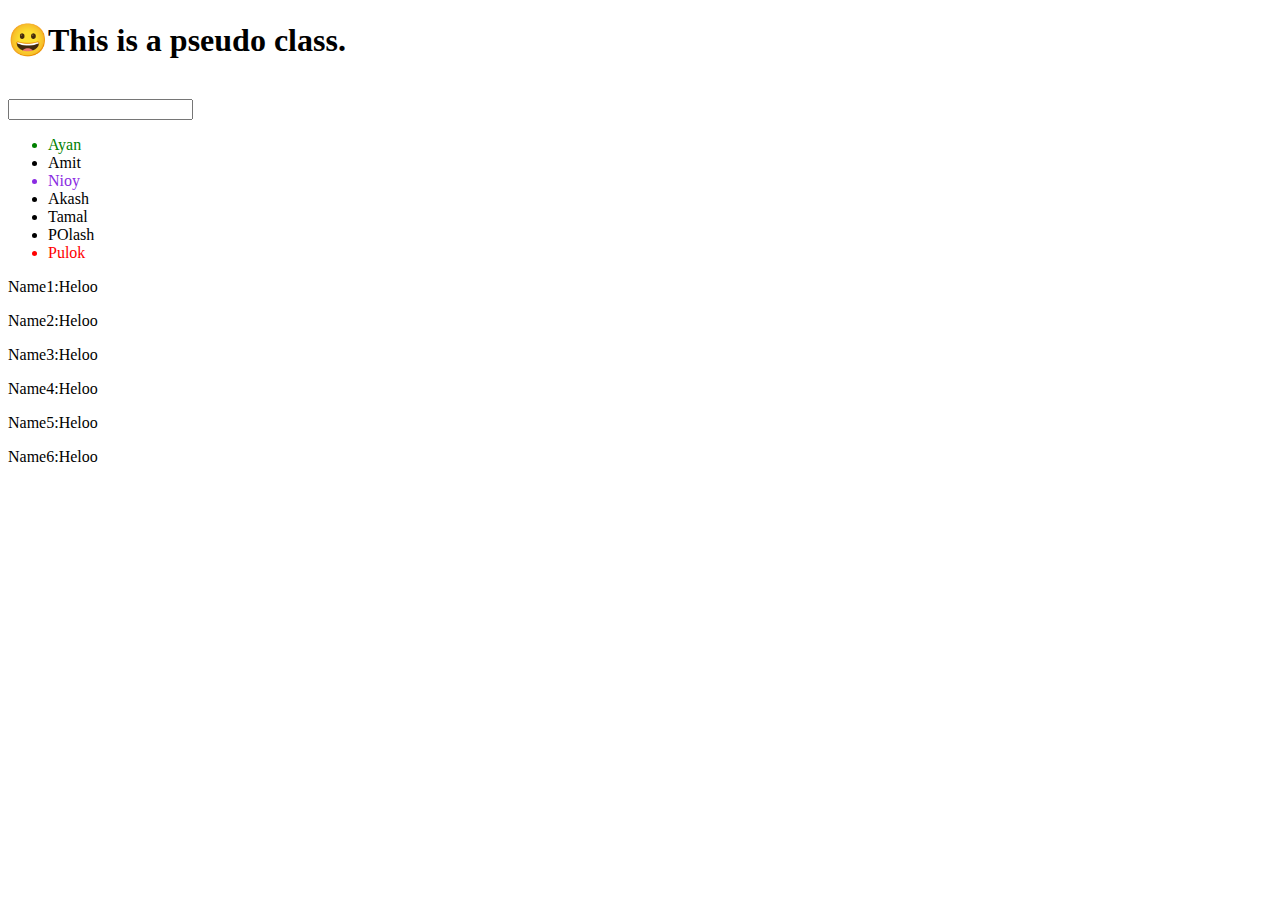
==== index.html @ 68add000 "first commit" ====
<!DOCTYPE html>
<html lang="en">
<head>
    <meta charset="UTF-8">
    <meta http-equiv="X-UA-Compatible" content="IE=edge">
    <meta name="viewport" content="width=device-width, initial-scale=1.0">
    <title>Css Practice</title>
    <link rel="stylesheet" href="css/index.css">
</head>
<body>
    <h1>This is a pseudo class.</h1>
    <br>
    <input type="text"><br>
    <ul>
        <li>Ayan</li>
        <li>Amit</li>
        <li>Nioy</li>
        <li>Akash</li>
        <li>Tamal</li>
        <li>POlash</li>
        <li>Pulok</li>
    </ul>
    <p>Heloo</p>
    <p>Heloo</p>
    <p>Heloo</p>
    <p>Heloo</p>
    <p>Heloo</p>
    <p>Heloo</p>
    
</body>
</html>
---- css/index.css ----
h1:hover{
    color: green;
    font-size: 40px;
    background-color: aqua;
}
input:focus{
    color: green;
    font-size: 50px;
}
li:first-child{
    color: green;
}
li:last-child{
    color: red;
}
li:nth-child(3){
    color: blueviolet;
}
h1::before{
    content: "😀";
    
}
body{
    counter-reset: section;
}
p::before{
    counter-increment: section;
    content: "Name" counter(section) ":";
}
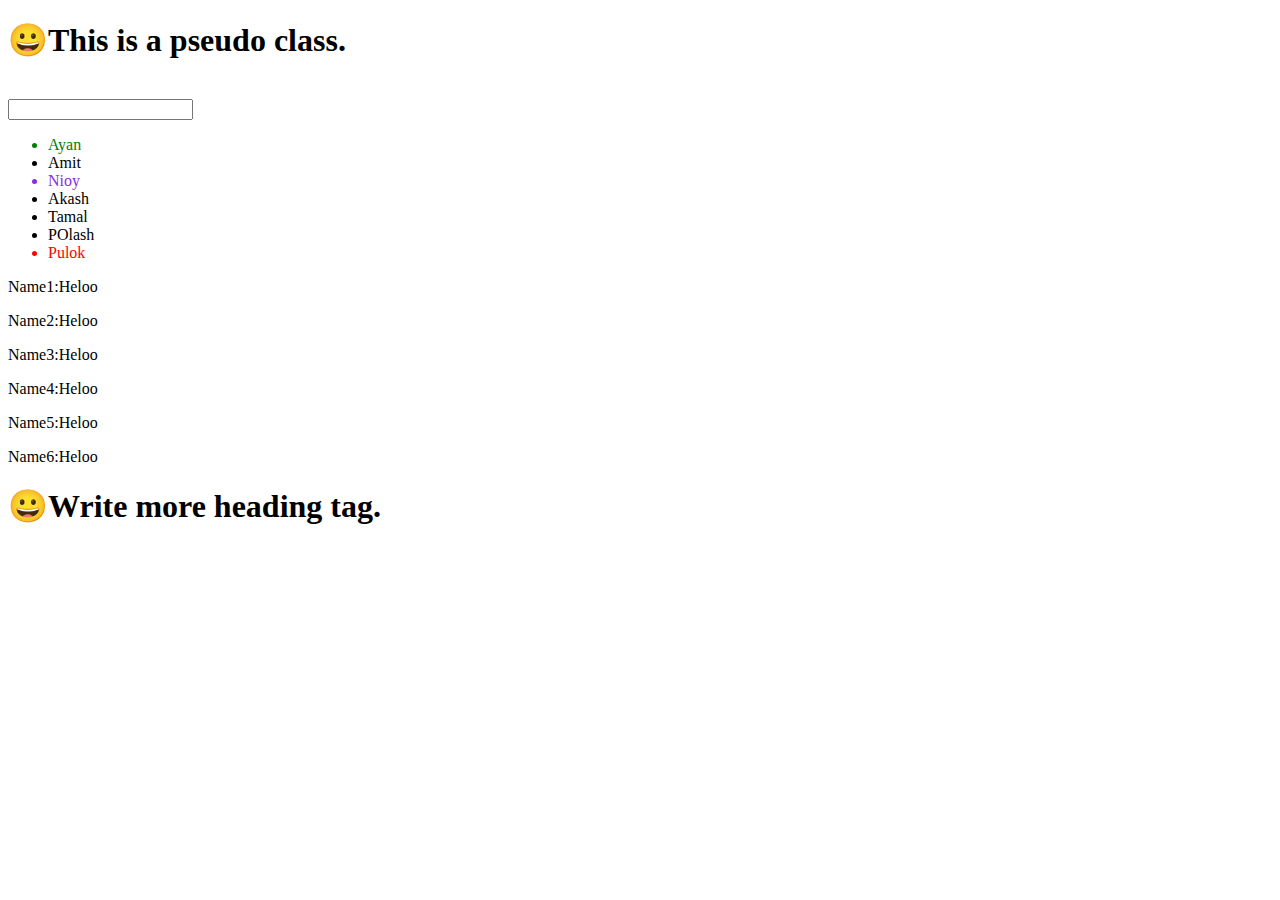
==== commit 82875146: "Heading added" ====
--- a/index.html
+++ b/index.html
@@ -26,6 +26,6 @@
     <p>Heloo</p>
     <p>Heloo</p>
     <p>Heloo</p>
-    
+    <h1>Write more heading tag.</h1>
 </body>
 </html>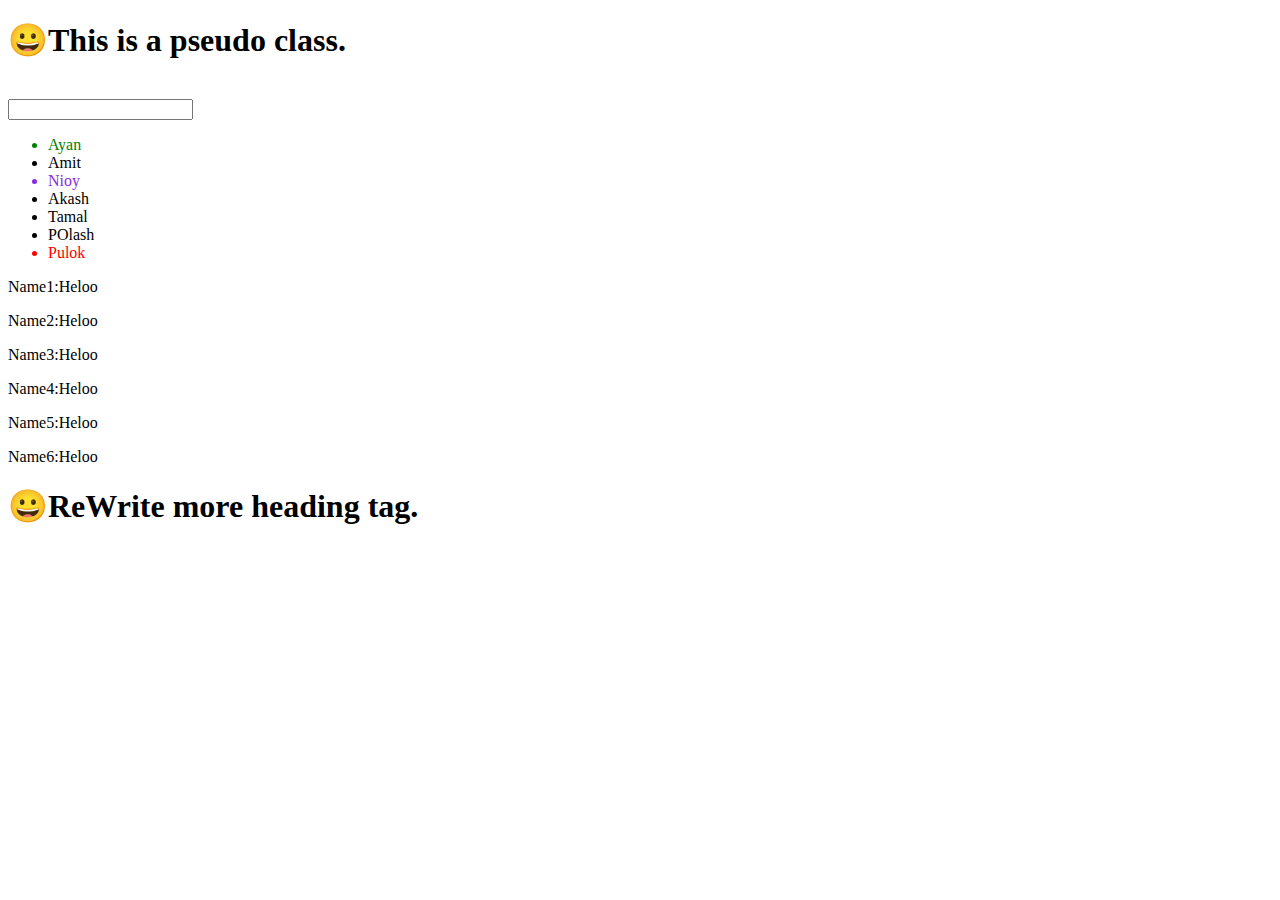
==== commit e63b09d7: "Re added" ====
--- a/index.html
+++ b/index.html
@@ -26,6 +26,6 @@
     <p>Heloo</p>
     <p>Heloo</p>
     <p>Heloo</p>
-    <h1>Write more heading tag.</h1>
+    <h1>ReWrite more heading tag.</h1>
 </body>
-</html>+</html>
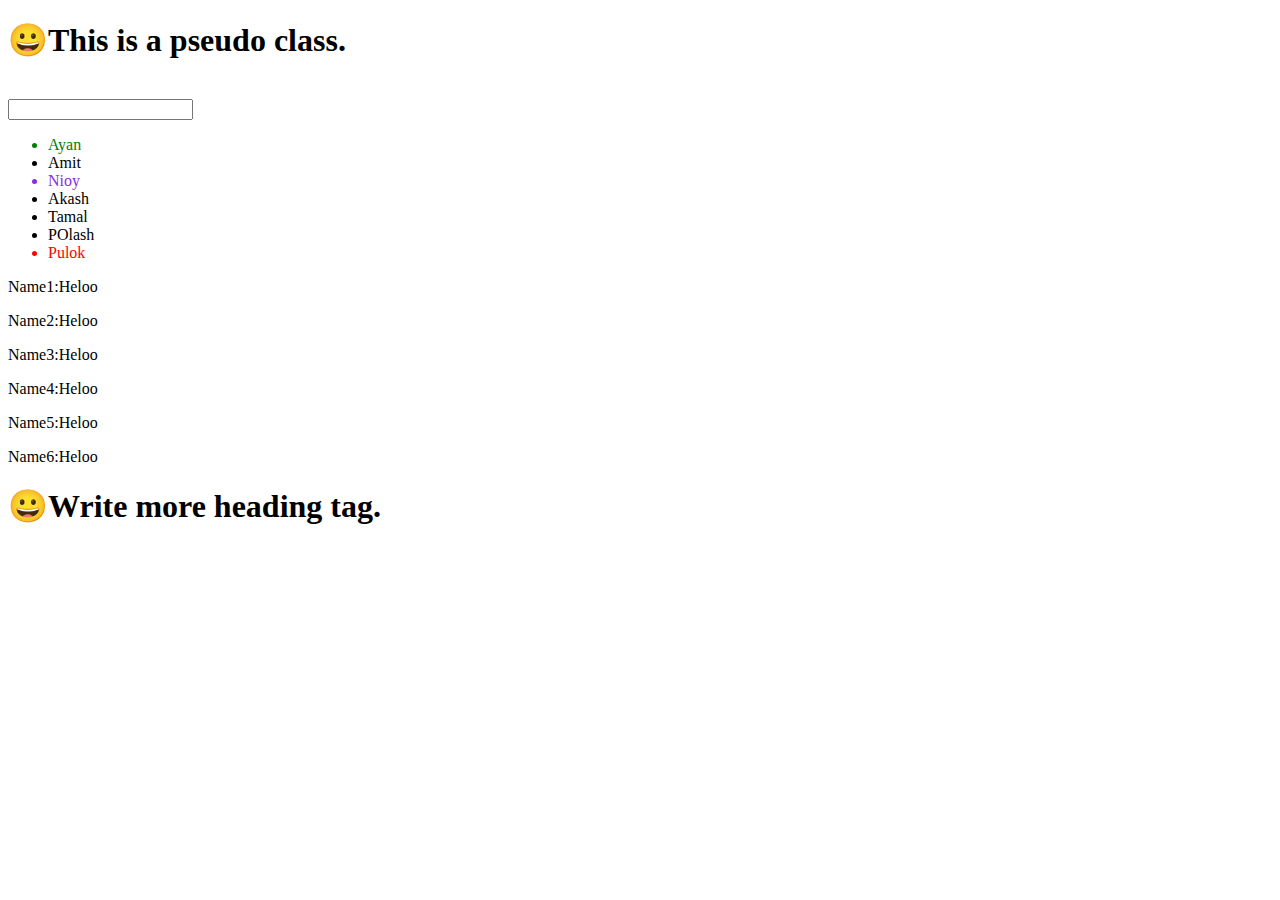
==== commit bf368fba: "Re cencel" ====
--- a/index.html
+++ b/index.html
@@ -26,6 +26,6 @@
     <p>Heloo</p>
     <p>Heloo</p>
     <p>Heloo</p>
-    <h1>ReWrite more heading tag.</h1>
+    <h1>Write more heading tag.</h1>
 </body>
 </html>
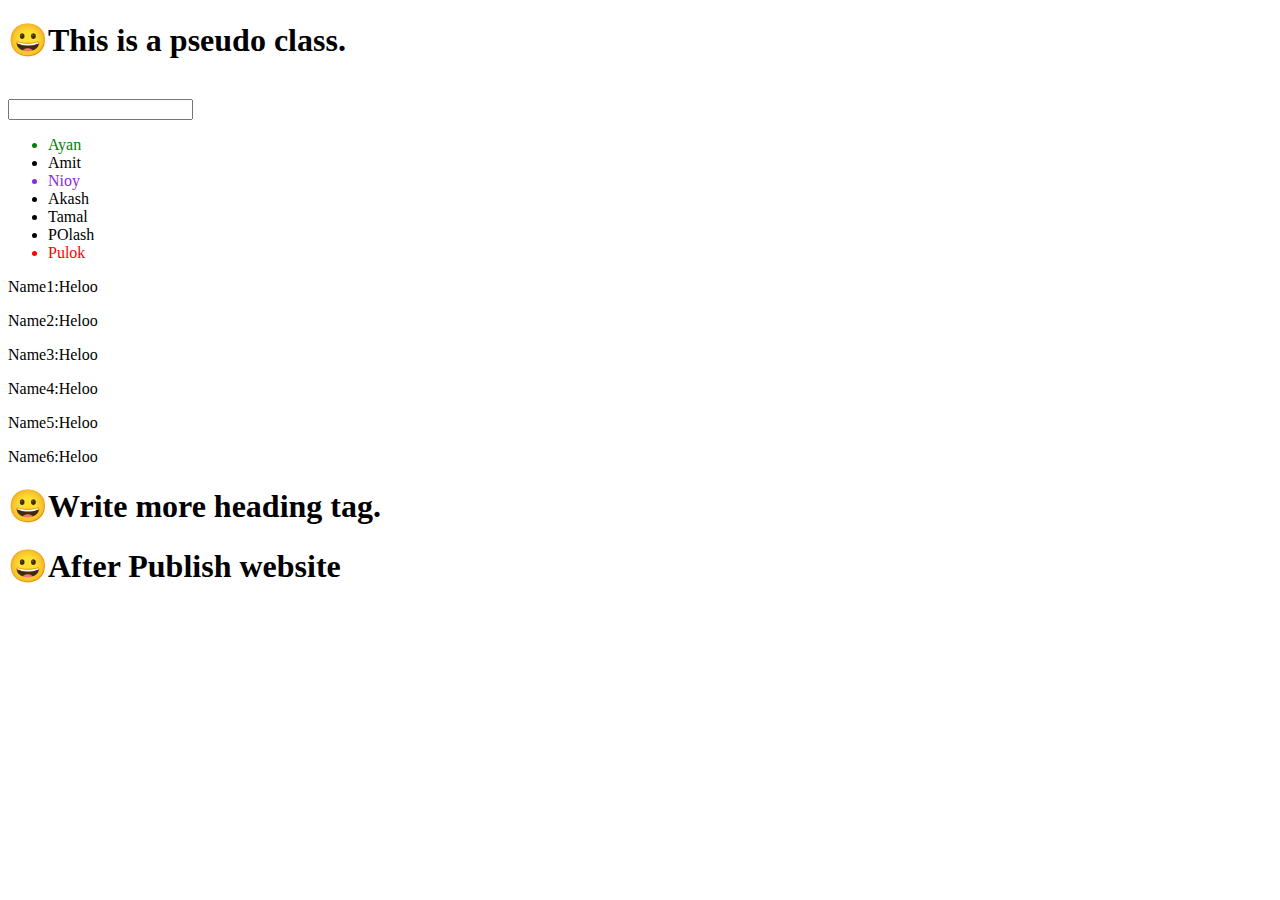
==== commit 8a862600: "after" ====
--- a/index.html
+++ b/index.html
@@ -27,5 +27,6 @@
     <p>Heloo</p>
     <p>Heloo</p>
     <h1>Write more heading tag.</h1>
+    <h1>After Publish website</h1>
 </body>
 </html>
